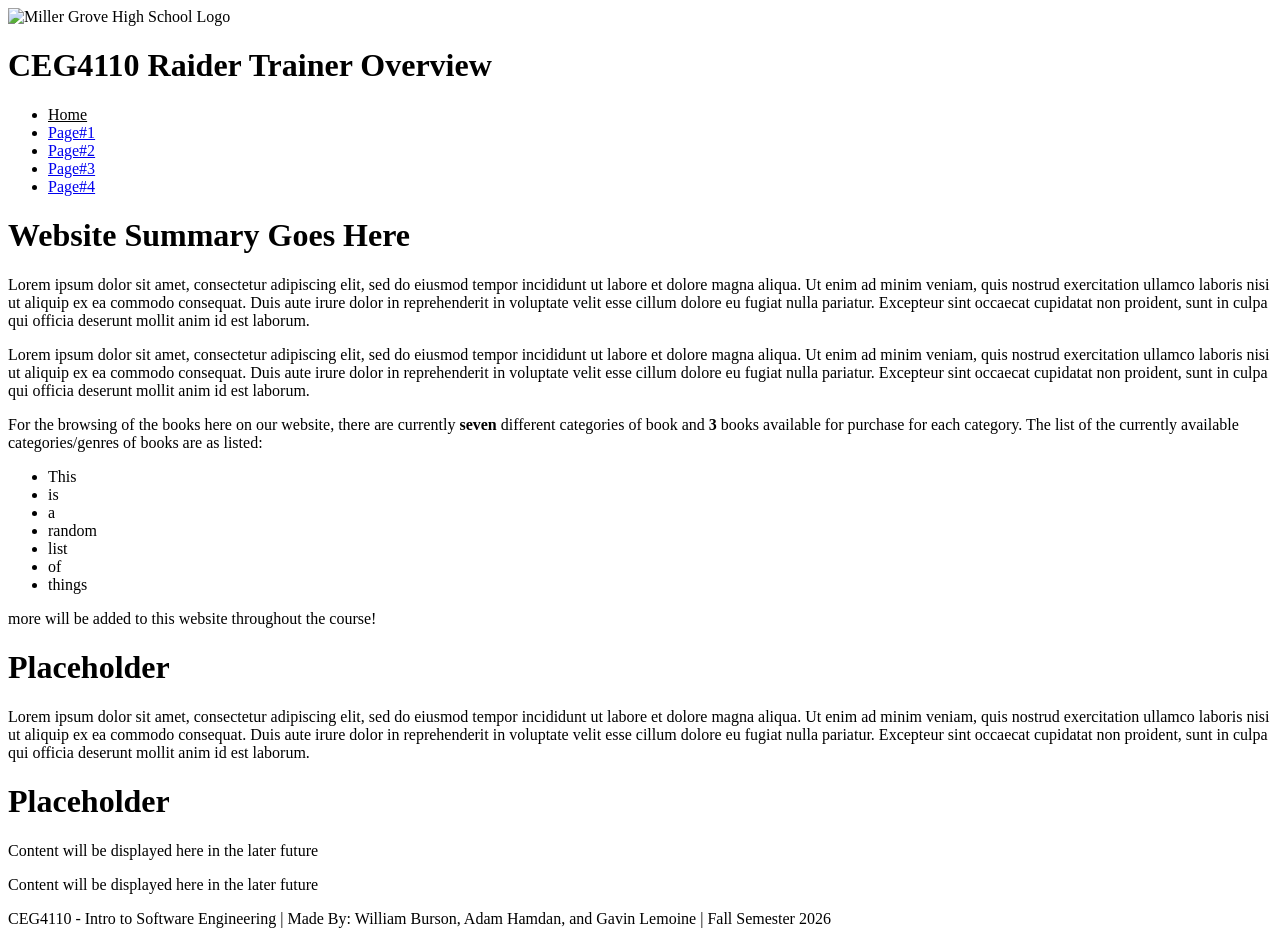
==== WebsiteWork/index.html @ 73d3145b "Set up an early foundation/landing page format for the project website (will add style and other pag" ====
<!DOCTYPE html>
<html lang="en">
<head>
    <meta charset="UTF-8">
    <meta name="viewport" content="width=device-width, initial-scale=1.0">
    <title>CEG4110 Raider Trainer Overview</title>
    <link rel="stylesheet" href="style.css">
    <link rel="shortcut icon" href="Images/mghs-favicon.png" type="image/x-icon">
</head>
<body>
    <!-- container section holds all the html content on the page -->
    <div class="container">
        <!-- banner section at the top of screen displays website title and WSU logo -->
        <div class="banner">
            <!-- region within banner that contains the logo and title -->
            <div class="bannerDisplay">
                <img src="Images/mghs_logo.png" width="100" alt="Miller Grove High School Logo"> 
                <h1>CEG4110 Raider Trainer Overview</h1>
            </div>
        </div>

        <!-- navigation bar section lies directly under banner, containing links to various pages within website -->
        <div class="navBar">
            <ul>
                <li>
                    <!-- black font color to visually track which page user is currently on within website -->
                    <a href="index.html" style="color: black">Home</a> 
                </li>
                <li>
                    <a href="Pages/page.html">Page#1</a>
                </li>
                <li>
                    <a href="Pages/page.html">Page#2</a>
                </li>
                <li>
                    <a href="Pages/page.html">Page#3</a>
                </li>
                <li>
                    <a href="Pages/page.html">Page#4</a>
                </li>
            </ul>
        </div>

        <!-- main area section of page that contains the main content of the homepage -->
        <div class="mainAreaIndex">
            <!-- left section of the main area that provides an overall description of the website -->
            <div class="leftAreaIndex">
                <h1>Website Summary Goes Here</h1>
                <p>Lorem ipsum dolor sit amet, consectetur adipiscing elit, sed do eiusmod tempor incididunt ut labore et dolore magna aliqua. Ut enim ad minim veniam, quis nostrud exercitation ullamco laboris nisi ut aliquip ex ea commodo consequat. Duis aute irure dolor in reprehenderit in voluptate velit esse cillum dolore eu fugiat nulla pariatur. Excepteur sint occaecat cupidatat non proident, sunt in culpa qui officia deserunt mollit anim id est laborum.
                </p>
                <p>Lorem ipsum dolor sit amet, consectetur adipiscing elit, sed do eiusmod tempor incididunt ut labore et dolore magna aliqua. Ut enim ad minim veniam, quis nostrud exercitation ullamco laboris nisi ut aliquip ex ea commodo consequat. Duis aute irure dolor in reprehenderit in voluptate velit esse cillum dolore eu fugiat nulla pariatur. Excepteur sint occaecat cupidatat non proident, sunt in culpa qui officia deserunt mollit anim id est laborum.</p>
                <p>For the browsing of the books here on our website, there are currently <b>seven</b> different categories of book and <b>3</b> books available for purchase for each category. 
                The list of the currently available categories/genres of books are as listed:</p>
                <ul>
                    <li>This</li>
                    <li>is</li>
                    <li>a</li>
                    <li>random</li>
                    <li>list</li>
                    <li>of</li>
                    <li>things</li>
                </ul>
                <p>more will be added to this website throughout the course!</p>
            </div>

            <!-- middle section of the main area of landing page-->
            <div class="middleAreaIndex">   
            </div>

            <!-- right section of the main area of landing page -->
            <div class="rightContentIndex">
                <h1>Placeholder</h1>
                <p>Lorem ipsum dolor sit amet, consectetur adipiscing elit, sed do eiusmod tempor incididunt ut labore et dolore magna aliqua. Ut enim ad minim veniam, quis nostrud exercitation ullamco laboris nisi ut aliquip ex ea commodo consequat. Duis aute irure dolor in reprehenderit in voluptate velit esse cillum dolore eu fugiat nulla pariatur. Excepteur sint occaecat cupidatat non proident, sunt in culpa qui officia deserunt mollit anim id est laborum.</p>
            </div>
        </div>

        <!-- lower section of the landing page -->
        <div class="lowerArea">
            <h1>Placeholder</h1>
            <p>Content will be displayed here in the later future</p>
            <p>Content will be displayed here in the later future</p>

            <!-- section within the lower area that holds the areas page content -->
            <div class="lowerAreaContent">
            </div>
        </div>
       
        <!-- footer section area of the landing page -->
        <div class="footer">
        <p>CEG4110 - Intro to Software Engineering | Made By: William Burson, Adam Hamdan, and Gavin Lemoine | Fall Semester 2026</p>
        </div>
    </div>
</body>
</html>
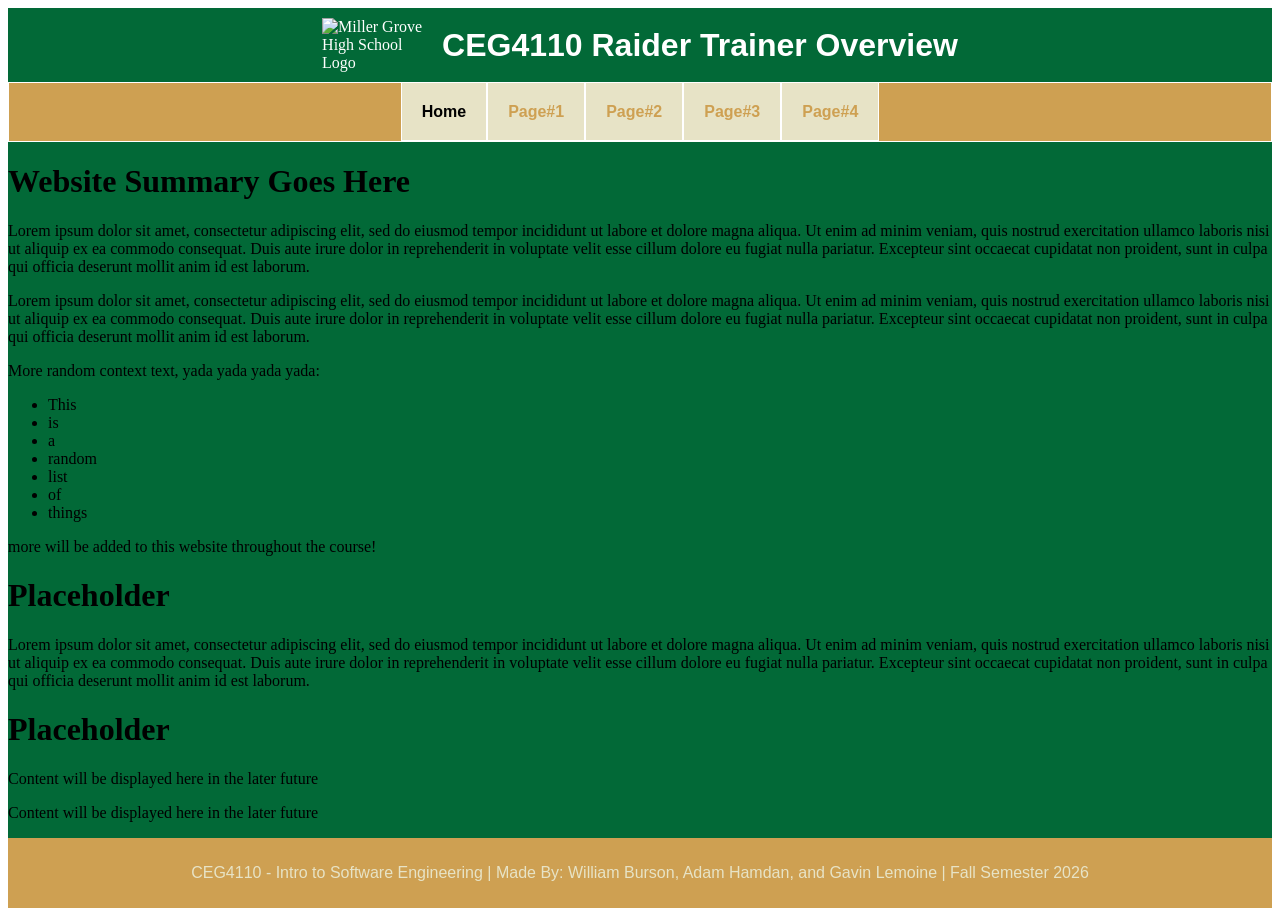
==== commit b2419b57: "updated style css for better color scheme and general organization and display" ====
--- a/WebsiteWork/index.html
+++ b/WebsiteWork/index.html
@@ -49,8 +49,7 @@
                 <p>Lorem ipsum dolor sit amet, consectetur adipiscing elit, sed do eiusmod tempor incididunt ut labore et dolore magna aliqua. Ut enim ad minim veniam, quis nostrud exercitation ullamco laboris nisi ut aliquip ex ea commodo consequat. Duis aute irure dolor in reprehenderit in voluptate velit esse cillum dolore eu fugiat nulla pariatur. Excepteur sint occaecat cupidatat non proident, sunt in culpa qui officia deserunt mollit anim id est laborum.
                 </p>
                 <p>Lorem ipsum dolor sit amet, consectetur adipiscing elit, sed do eiusmod tempor incididunt ut labore et dolore magna aliqua. Ut enim ad minim veniam, quis nostrud exercitation ullamco laboris nisi ut aliquip ex ea commodo consequat. Duis aute irure dolor in reprehenderit in voluptate velit esse cillum dolore eu fugiat nulla pariatur. Excepteur sint occaecat cupidatat non proident, sunt in culpa qui officia deserunt mollit anim id est laborum.</p>
-                <p>For the browsing of the books here on our website, there are currently <b>seven</b> different categories of book and <b>3</b> books available for purchase for each category. 
-                The list of the currently available categories/genres of books are as listed:</p>
+                <p>More random context text, yada yada yada yada:</p>
                 <ul>
                     <li>This</li>
                     <li>is</li>
--- a/WebsiteWork/style.css
+++ b/WebsiteWork/style.css
@@ -0,0 +1,60 @@
+/* following styling code blocks were for every page */
+/* for container on every page*/
+.container{
+    background-color: #026937;
+}
+
+/* following styling code blocks were used for the banner region on every page within the website*/
+.banner{
+    background-color: #026937;
+    color: white;
+    padding: 10px;
+}
+
+.banner h1{
+    margin: 0;
+    font-family: 'Lucida Sans', 'Lucida Sans Regular', sans-serif;
+}
+
+.bannerDisplay{
+    display: flex;
+    align-items: center;
+    justify-content: center;
+    position: relative;
+    gap: 20px;
+}
+
+/* following styling code blocks were used for the navigation bar on every page within the website */
+.navBar ul{
+    margin: 0;
+    padding: 20px;
+    background-color: #CEA052;
+    display: flex;
+    justify-content: center;
+    list-style-type: none;
+    border: 1px solid white;
+}
+
+.navBar ul li a{
+    padding: 20px;
+    text-decoration: none;
+    background-color: #E7E3C6;
+    color: #CEA052;
+    font-weight: bold;
+    font-family:'Franklin Gothic Medium', 'Arial Narrow', Arial, sans-serif;
+    border: 1px solid white;
+}
+
+.navBar ul li a:hover{
+    background-color: #595E6B;
+    color: white;
+}
+
+/* following styling code block is for the footer section area of every page*/
+.footer{
+    text-align: center;
+    padding: 10px;
+    background-color: #CEA052;
+    color: #E7E3C6;
+    font-family: 'Gill Sans', 'Gill Sans MT', Calibri, 'Trebuchet MS', sans-serif;
+}
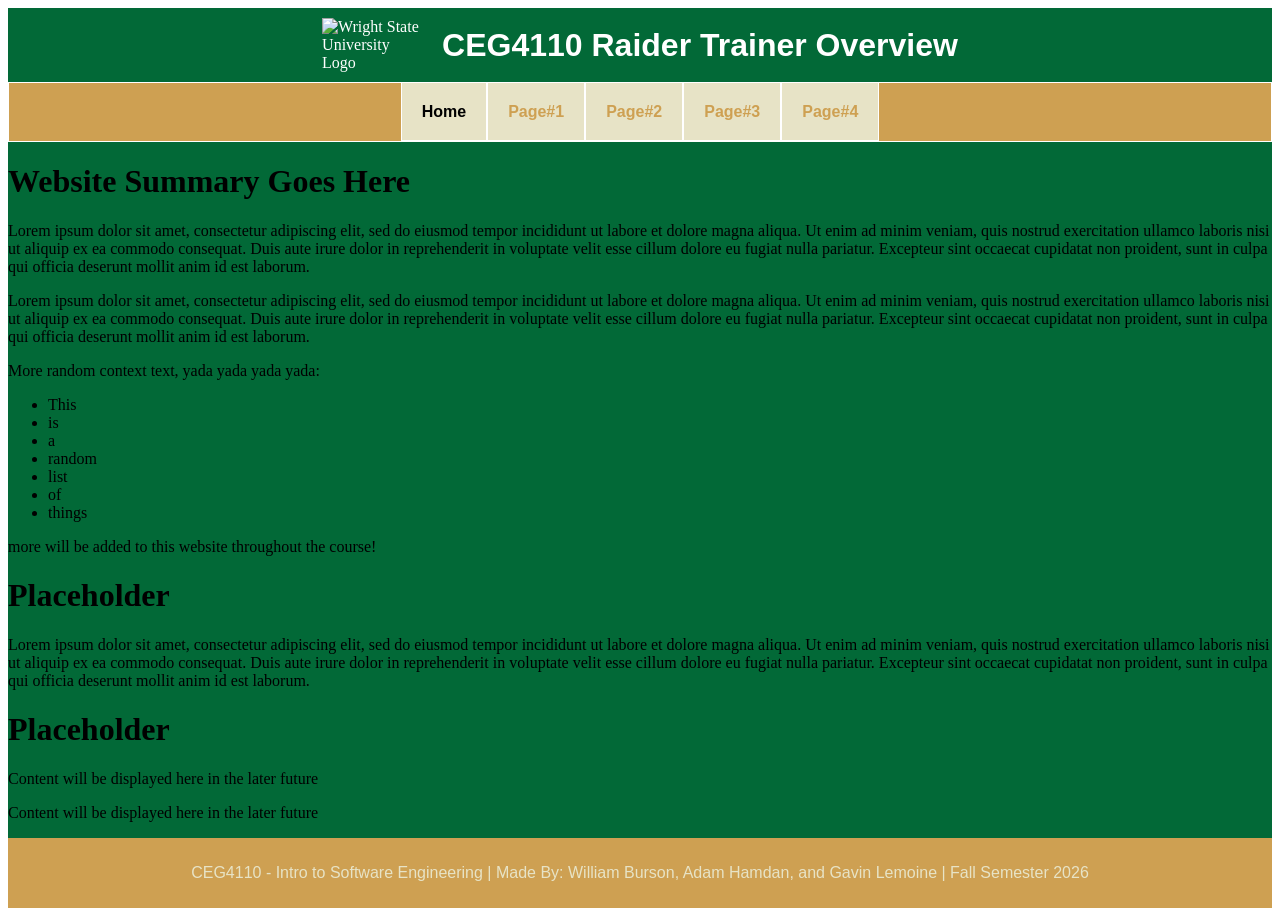
==== commit cf1653f2: "updated website favicon" ====
--- a/WebsiteWork/index.html
+++ b/WebsiteWork/index.html
@@ -5,7 +5,7 @@
     <meta name="viewport" content="width=device-width, initial-scale=1.0">
     <title>CEG4110 Raider Trainer Overview</title>
     <link rel="stylesheet" href="style.css">
-    <link rel="shortcut icon" href="Images/mghs-favicon.png" type="image/x-icon">
+    <link rel="shortcut icon" href="Images/WSU-favicon.png" type="image/x-icon">
 </head>
 <body>
     <!-- container section holds all the html content on the page -->
@@ -14,7 +14,7 @@
         <div class="banner">
             <!-- region within banner that contains the logo and title -->
             <div class="bannerDisplay">
-                <img src="Images/mghs_logo.png" width="100" alt="Miller Grove High School Logo"> 
+                <img src="Images/mghs_logo.png" width="100" alt="Wright State University Logo"> 
                 <h1>CEG4110 Raider Trainer Overview</h1>
             </div>
         </div>
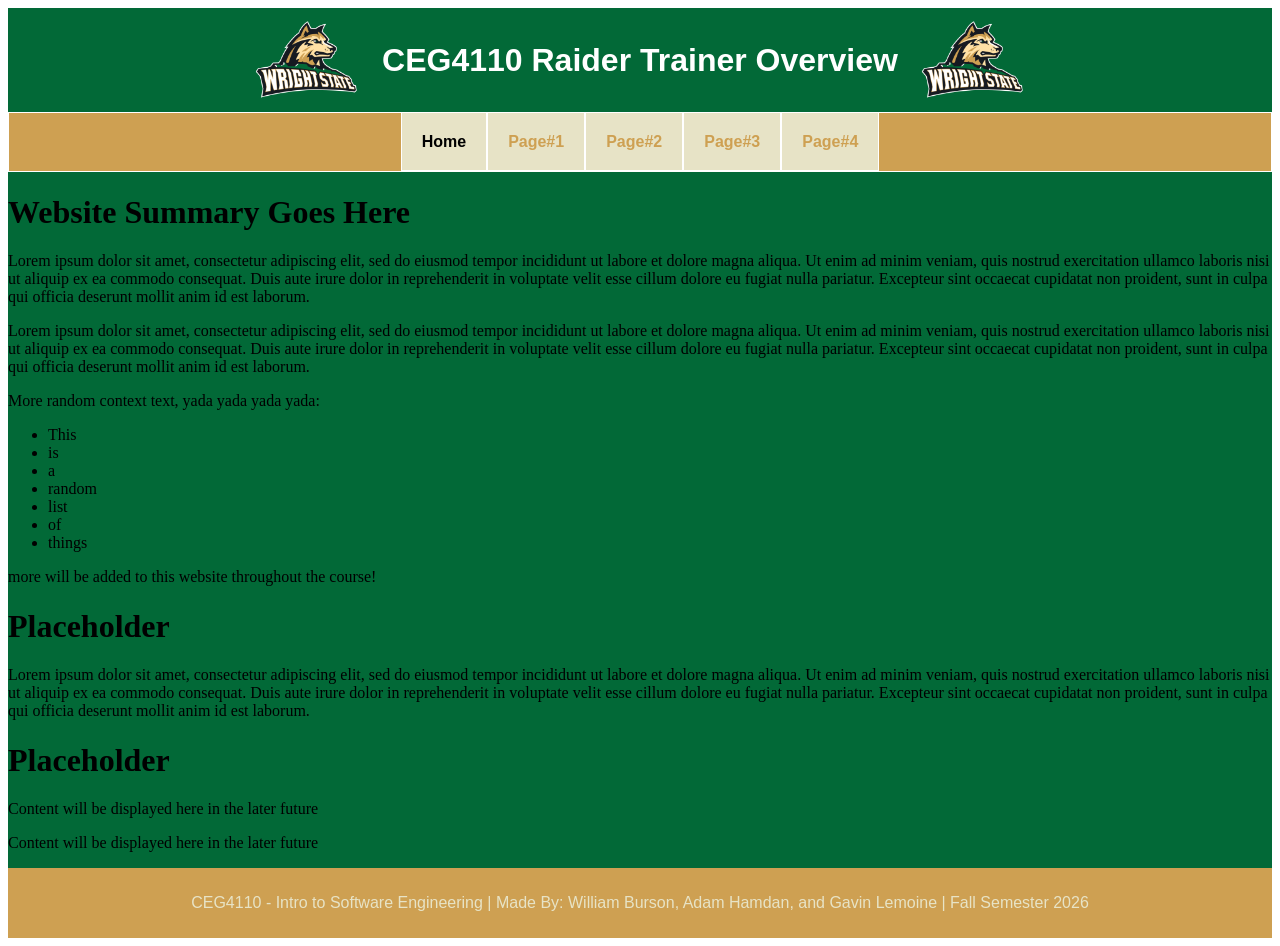
==== commit 0aa9d024: "added logo to website banner/navbar for decoration" ====
--- a/WebsiteWork/index.html
+++ b/WebsiteWork/index.html
@@ -14,8 +14,9 @@
         <div class="banner">
             <!-- region within banner that contains the logo and title -->
             <div class="bannerDisplay">
-                <img src="Images/mghs_logo.png" width="100" alt="Wright State University Logo"> 
+                <img src="Images/WSU-logo.png" width="150" alt="Wright State University Logo"> 
                 <h1>CEG4110 Raider Trainer Overview</h1>
+                <img src="Images/WSU-logo.png" width="150" alt="Wright State University Logo"> 
             </div>
         </div>
 
--- a/WebsiteWork/style.css
+++ b/WebsiteWork/style.css
@@ -21,7 +21,7 @@
     align-items: center;
     justify-content: center;
     position: relative;
-    gap: 20px;
+    gap: 0px;
 }
 
 /* following styling code blocks were used for the navigation bar on every page within the website */
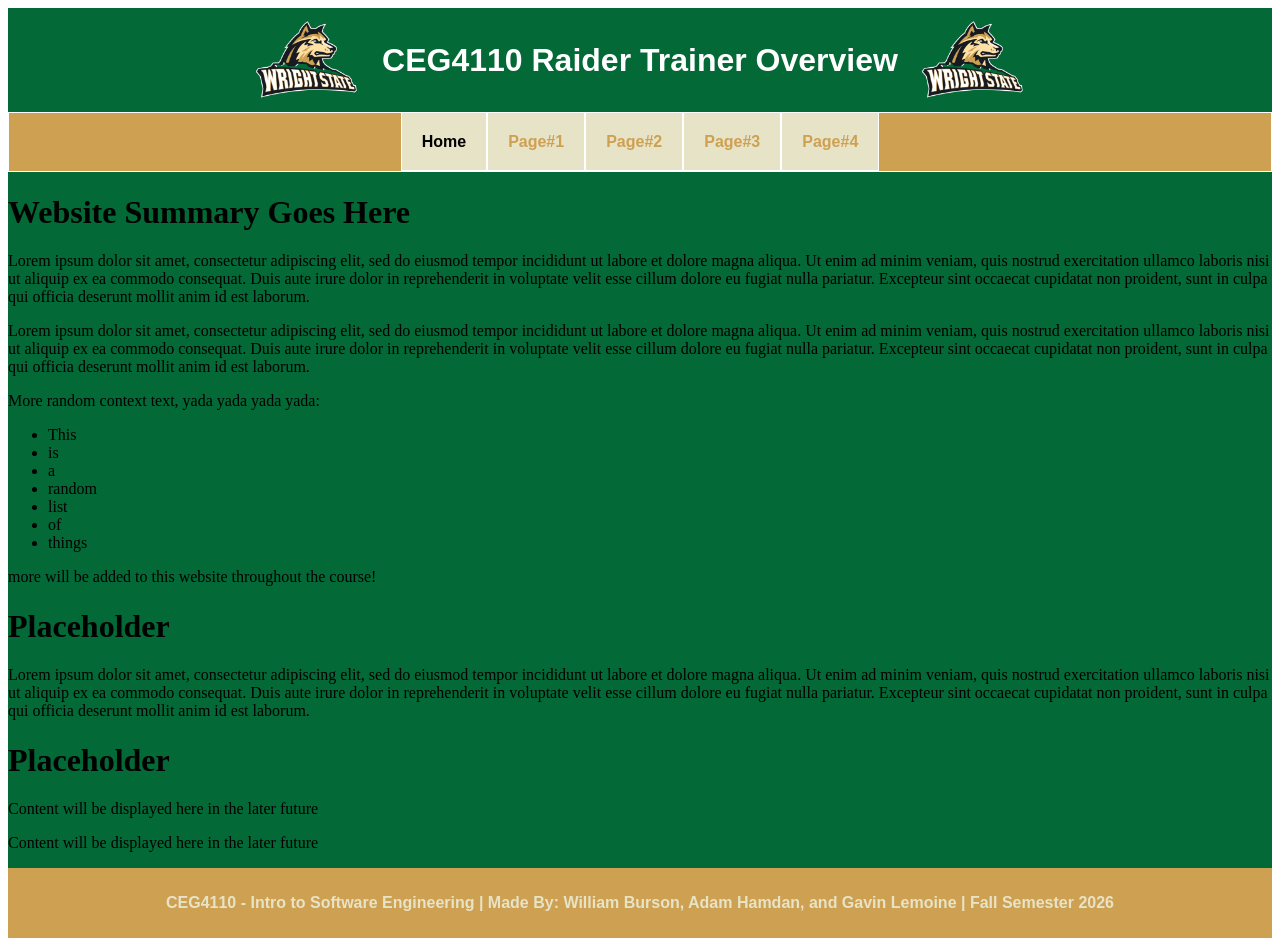
==== commit d2e9076e: "minor change to footer text appearance" ====
--- a/WebsiteWork/index.html
+++ b/WebsiteWork/index.html
@@ -87,7 +87,7 @@
        
         <!-- footer section area of the landing page -->
         <div class="footer">
-        <p>CEG4110 - Intro to Software Engineering | Made By: William Burson, Adam Hamdan, and Gavin Lemoine | Fall Semester 2026</p>
+        <p><b>CEG4110 - Intro to Software Engineering | Made By: William Burson, Adam Hamdan, and Gavin Lemoine | Fall Semester 2026</b></p>
         </div>
     </div>
 </body>
